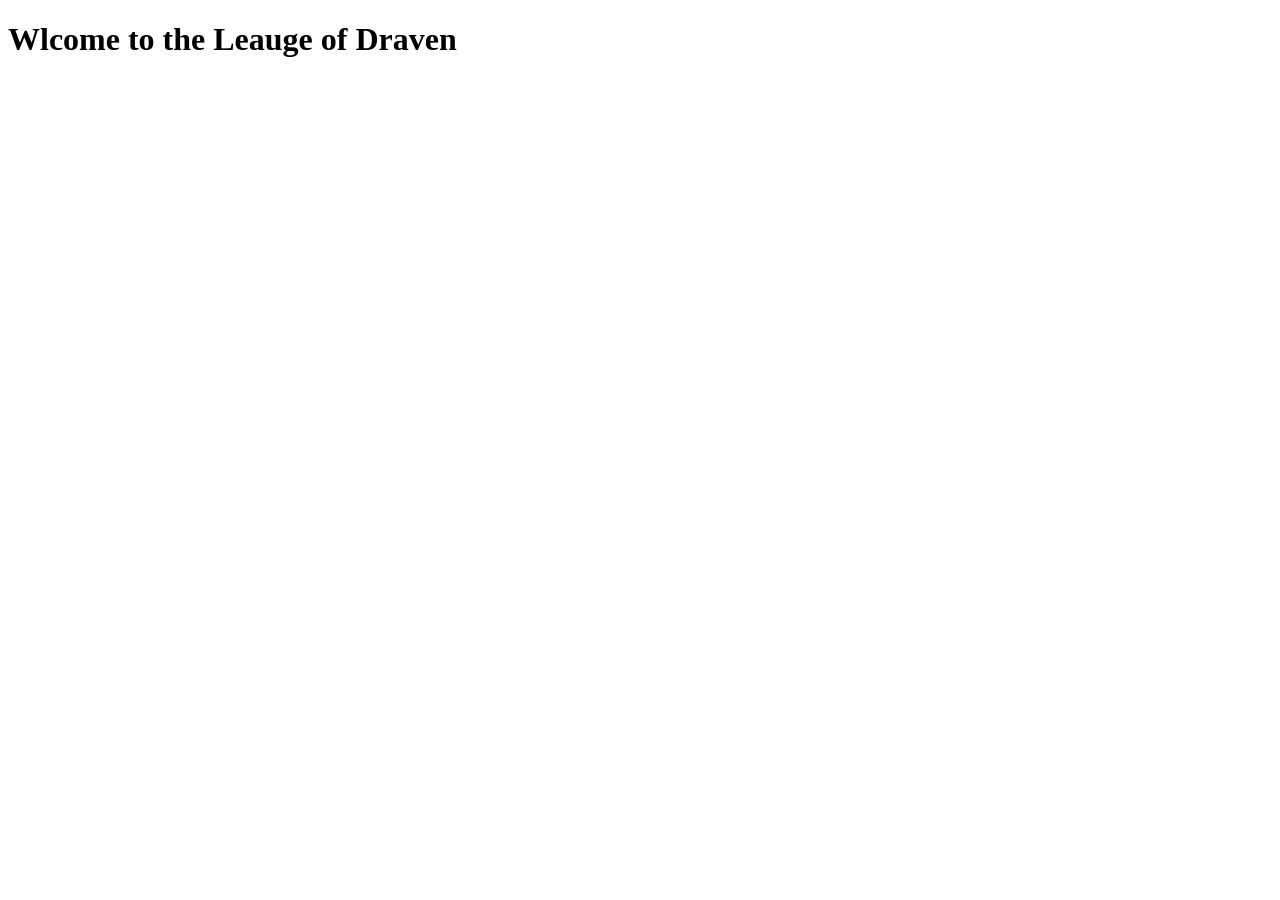
==== index2.html @ 4d015464 "Add Line Welcome to" ====
<!DOCTYPE html>
<html lang="en">
<head>
    <meta charset="UTF-8">
    <meta name="viewport" content="width=device-width, initial-scale=1.0">
    <title>Document</title>
</head>
<body>
    <h1>Wlcome to the Leauge of Draven</h1>
</body>
</html>
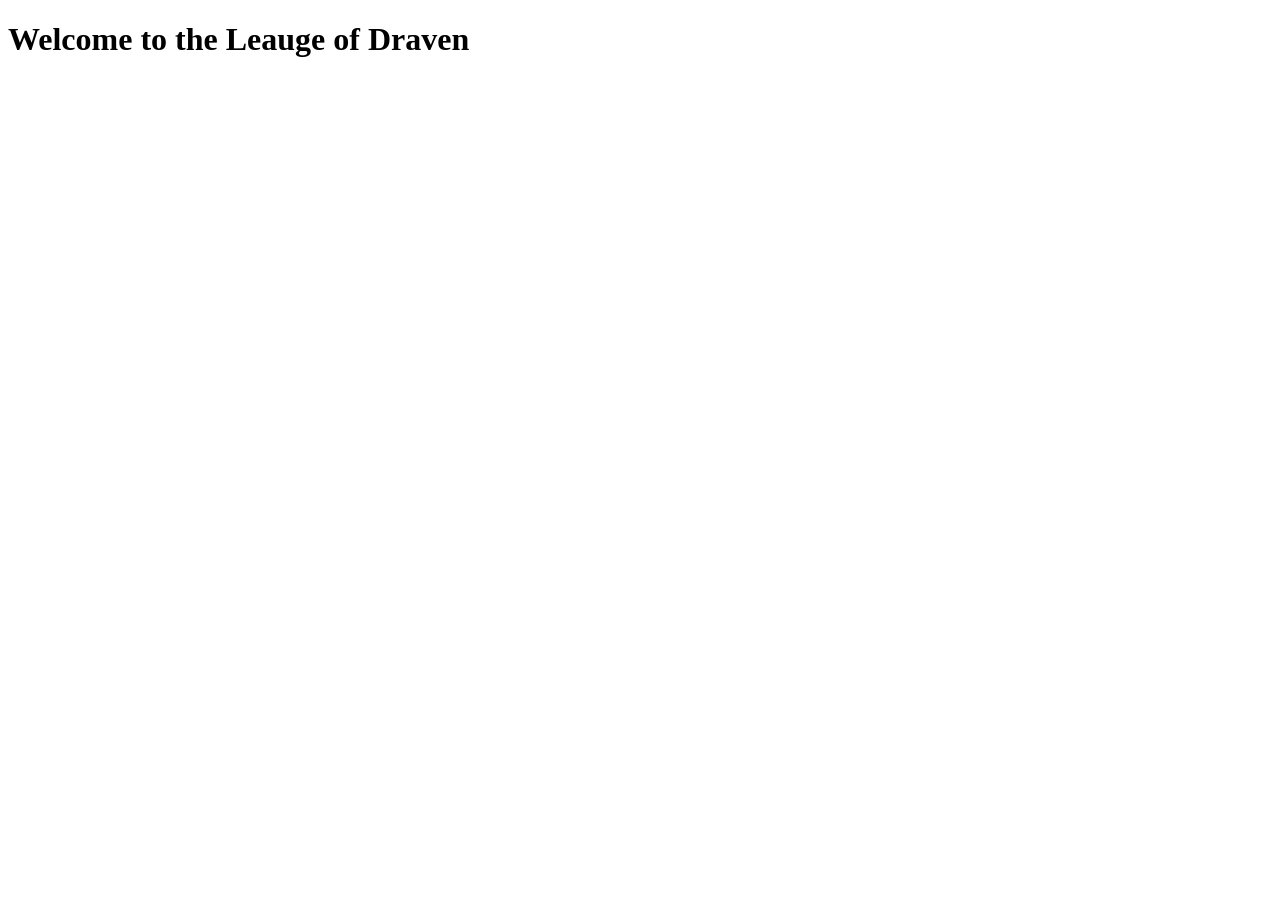
==== commit 3919a797: "Fix Welcome Typo" ====
--- a/index2.html
+++ b/index2.html
@@ -6,6 +6,6 @@
     <title>Document</title>
 </head>
 <body>
-    <h1>Wlcome to the Leauge of Draven</h1>
+    <h1>Welcome to the Leauge of Draven</h1>
 </body>
 </html>
